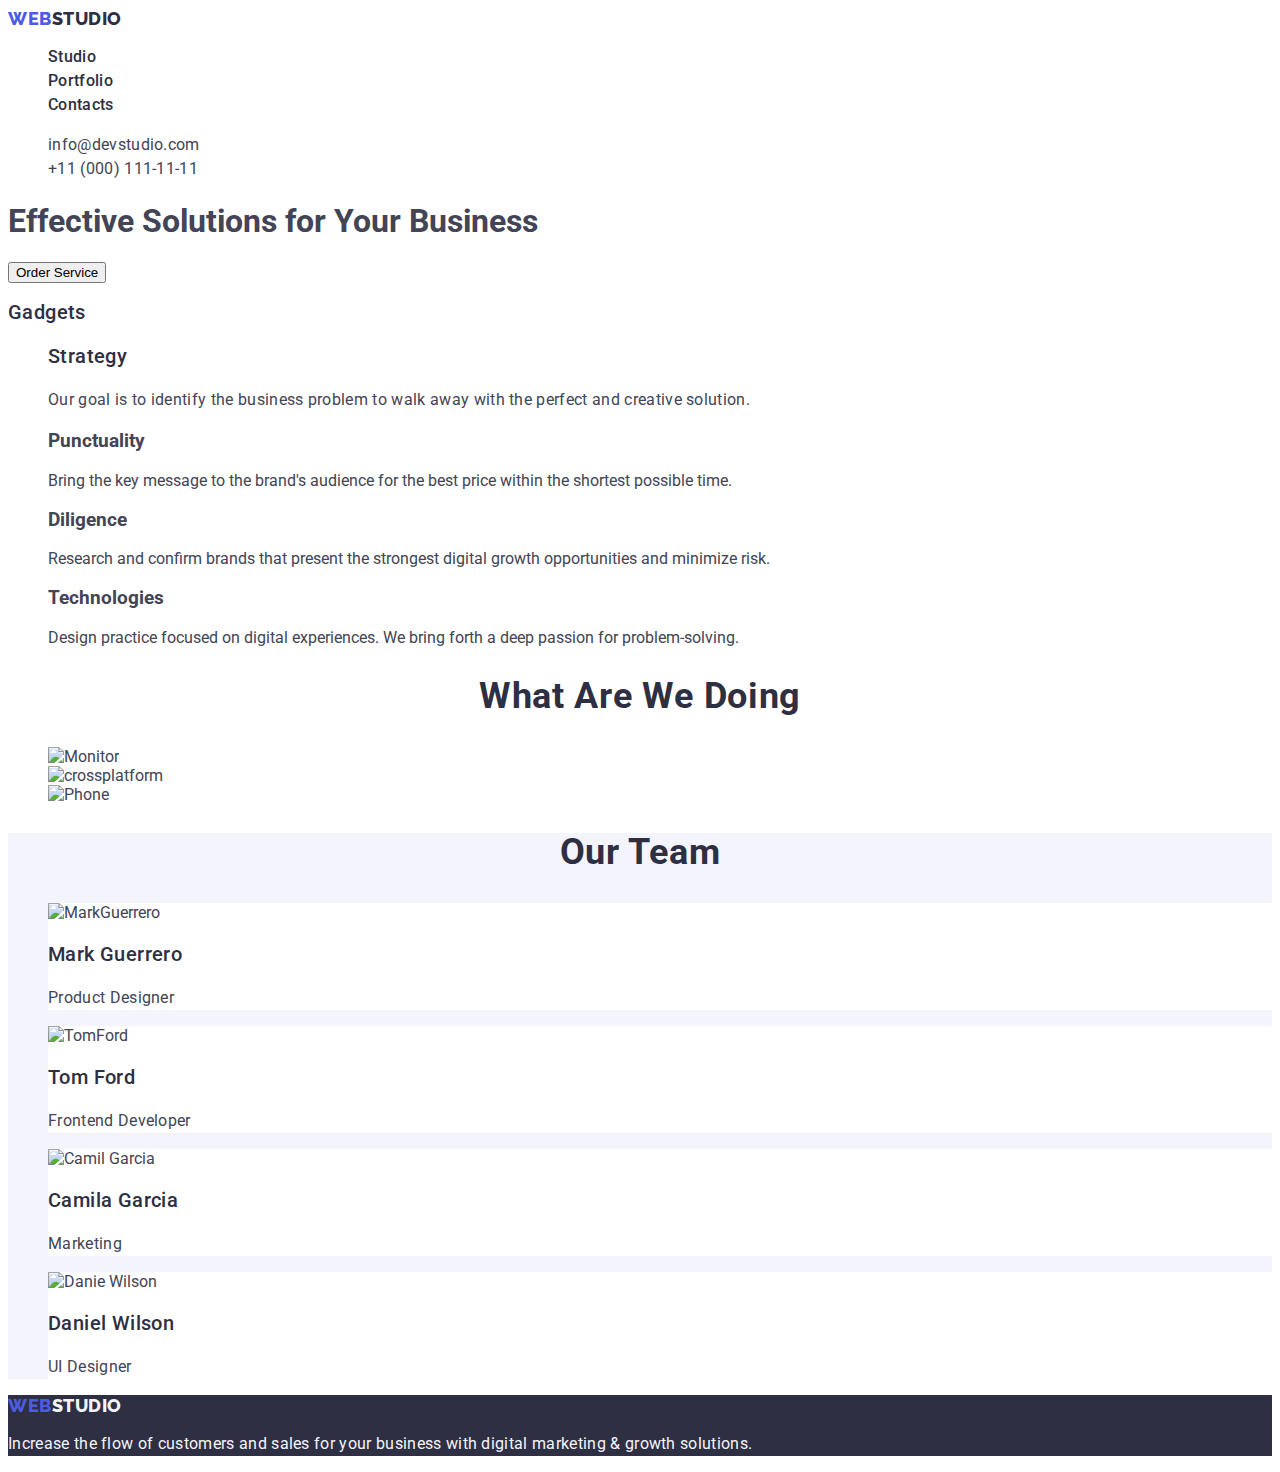
==== index.html @ e6df3768 "sav" ====
<!DOCTYPE html>
<html lang="en">
  <head>
    <meta charset="UTF-8" />
    <meta name="viewport" content="width=device-width, initial-scale=1.0" />
    <link rel="stylesheet" href="css/styles.css" />
    <link rel="fonts" href="https://fonts.googleapis.com" />
    <link
      href="https://fonts.googleapis.com/css?family=Raleway"
      rel="stylesheet"
    />
    <link rel="fonts" href="https://fonts.gstatic.com" />
    <link
      href="https://fonts.googleapis.com/css?family=Roboto"
      rel="stylesheet"
    />
    <title>goit-homework-01</title>
  </head>
  <body>
    <header>
      <nav class="navigation-logo">
        <a href="./index.html" class="logo link"
          >Web<span class="inside-logo">Studio</span></a
        >
        <ul class="list">
          <li class="headerlink">
            <a href="./index.html" class="link-style link">Studio</a>
          </li>
          <li>
            <a href="./portfolio.html" class="link-style link">Portfolio</a>
          </li>
          <li>
            <a href="" class="link-style link">Contacts</a>
          </li>
        </ul>
      </nav>
      <address class="address">
        <ul class="list">
          <li>
            <a href="mailto:info@devstudio.com" class="contact-color link"
              >info@devstudio.com</a
            >
          </li>
          <li>
            <a href="tel:+110001111111" class="contact-color link"
              >+11 (000) 111-11-11</a
            >
          </li>
        </ul>
      </address>
    </header>
    <!-- Main -->
    <main>
      <!-- Section 1  -->
      <section class="fsection-backgroundcolor">
        <h1 class="firstsection-text">Effective Solutions for Your Business</h1>
        <button type="button" class="firstsection-button">Order Service</button>
      </section>
      <!-- Section 2 -->
      <section class="list">
        <h2 class="second-head">Gadgets</h2>
        <ul class="list">
          <li>
            <h3 class="second-header">Strategy</h3>
            <p class="second-text">
              Our goal is to identify the business problem to walk away with the
              perfect and creative solution.
            </p>
          </li>
          <li>
            <h3 class="section2-header">Punctuality</h3>
            <p class="section2-text">
              Bring the key message to the brand's audience for the best price
              within the shortest possible time.
            </p>
          </li>
          <li>
            <h3 class="section2-header">Diligence</h3>
            <p class="section2-text">
              Research and confirm brands that present the strongest digital
              growth opportunities and minimize risk.
            </p>
          </li>
          <li>
            <h3 class="section2-header">Technologies</h3>
            <p class="section2-text">
              Design practice focused on digital experiences. We bring forth a
              deep passion for problem-solving.
            </p>
          </li>
        </ul>
      </section>
      <!-- Section 3 -->
      <section class="section3-styles">
        <h2 class="section3-header">What are we doing</h2>
        <ul class="list">
          <li>
            <img src="./images/desktop.jpg" alt="Monitor" width="360" />
          </li>
          <li>
            <img
              src="./images/crossplatform.jpg"
              alt="crossplatform"
              width="360"
            />
          </li>
          <li>
            <img src="./images/phone.jpg" alt="Phone" width="360" />
          </li>
        </ul>
      </section>
      <!-- Section 4 -->
      <section class="section4-bgcolor">
        <h2 class="section4-header">Our Team</h2>
        <ul class="list">
          <li class="section4-imagebgcolor">
            <img
              src="./images/MarkGuerrero.jpg"
              alt="MarkGuerrero"
              width="264"
            />
            <h3 class="section4-nameofemployee">Mark Guerrero</h3>
            <p class="section4-subtext">Product Designer</p>
          </li>
          <li class="section4-imagebgcolor">
            <img src="./images/TomFord.jpg" alt="TomFord" width="264" />
            <h3 class="section4-nameofemployee">Tom Ford</h3>
            <p class="section4-subtext">Frontend Developer</p>
          </li>
          <li class="section4-imagebgcolor">
            <img
              src="./images/CamilaGarcia.jpg"
              alt="Camil Garcia"
              width="264"
            />
            <h3 class="section4-nameofemployee">Camila Garcia</h3>
            <p class="section4-subtext">Marketing</p>
          </li>
          <li class="section4-imagebgcolor">
            <img
              src="./images/DanielWilson.jpg"
              alt="Danie Wilson"
              width="264"
            />
            <h3 class="section4-nameofemployee">Daniel Wilson</h3>
            <p class="section4-subtext">UI Designer</p>
          </li>
        </ul>
      </section>
    </main>
    <!-- Footer -->
    <footer class="footer-bgcolor">
      <a href="./index.html" class="logo link"
        >Web<span class="footerinside-logo">Studio</span></a
      >
      <p class="footer-pharagraph">
        Increase the flow of customers and sales for your business with digital
        marketing & growth solutions.
      </p>
    </footer>
  </body>
</html>
---- css/styles.css ----
:root {
  --bodytag-color: #434455;
  --background-color: #ffffff;
}

body {
  background-color: var(--background-color);
  color: var(--bodytag-color);
  font-family: "Roboto", sans-serif;
}
/* Header */
.link-style:hover {
  color: #404bbf;
}
.link-style:focus {
  color: #404bbf;
}
.logo {
  font-family: "Raleway", sans-serif;
  font-weight: 800;
  font-size: 18px;
  line-height: 1.17;
  letter-spacing: 0.03em;
  text-transform: uppercase;
  color: #4d5ae5;
}

.inside-logo {
  color: #2e2f42;
}

.link-style {
  font-weight: 500;
  line-height: 1.5;
  letter-spacing: 0.02em;
  color: #2e2f42;
}

.list {
  list-style: none;
}

.link {
  text-decoration: none;
}

.address {
  font-style: normal;
  line-height: 1.5;
  letter-spacing: 0.02em;
}

.contact-color {
  color: #434455;
}
.contact-color:hover {
  color: #404bbf;
}
.contact-color:focus {
  color: #404bbf;
}
.contact-color:active {
  color: #404bbf;
}

/* Sectsecond
.fsection-backgroundcolor{
  background-color: #2e2f42;
}
.firstsection-text {
  font-size: 56px;
  line-height: 1.07;
  text-align: center;
  letter-spacing: 0.02em;
  color: #ffffff;
}

.firstsection-button {
  background-color: #4d5ae5;
  font-family: "Roboto", sans-serif;
  font-weight: 500;
  font-size: 16px;
  line-height: 1.5;
  letter-spacing: 0.04em;
  color: #ffffff;
  cursor: pointer;
}

.firstsection-button:hover {
  background-color: #404bbf;
}
.firstsection-button:focus {
  background-color: #404bbf;
}

/* Section 2 */
.second-head {
  font-weight: 500;
  font-size: 20px;
  line-height: 1.2;
  letter-spacing: 0.02em;
  color: #2e2f42;
}

.second-header {
  font-weight: 500;
  font-size: 20px;
  line-height: 1.2;
  letter-spacing: 0.02em;
  color: #2e2f42;
}
.second-text {
  font-size: 16px;
  line-height: 1.5;
  letter-spacing: 0.02em;
  color: #434455;
}
/* Section 3 */
.section3-header {
  font-size: 36px;
  line-height: 1.11;
  text-align: center;
  letter-spacing: 0.02em;
  text-transform: capitalize;
  color: #2e2f42;
}

/* Section 4 */
.section4-bgcolor {
  background-color: #f4f4fd;
}
.section4-imagebgcolor {
  background-color: #ffffff;
}
.section4-header {
  font-size: 36px;
  line-height: 1.11;
  text-align: center;
  letter-spacing: 0.02em;
  text-transform: capitalize;
  color: #2e2f42;
}
.section4-nameofemployee {
  font-weight: 500;
  font-size: 20px;
  line-height: 1.2;
  letter-spacing: 0.02em;
  color: #2e2f42;
}
.section4-subtext {
  font-size: 16px;
  line-height: 1.5;
  letter-spacing: 0.02em;
  color: #434455;
}

/* Footer */
.footer-bgcolor {
  background-color: #2e2f42;
}

.footerinside-logo {
  color: #f4f4fd;
}

.footer-pharagraph {
  line-height: 1.5;
  color: #f4f4fd;
  letter-spacing: 0.02em;
}
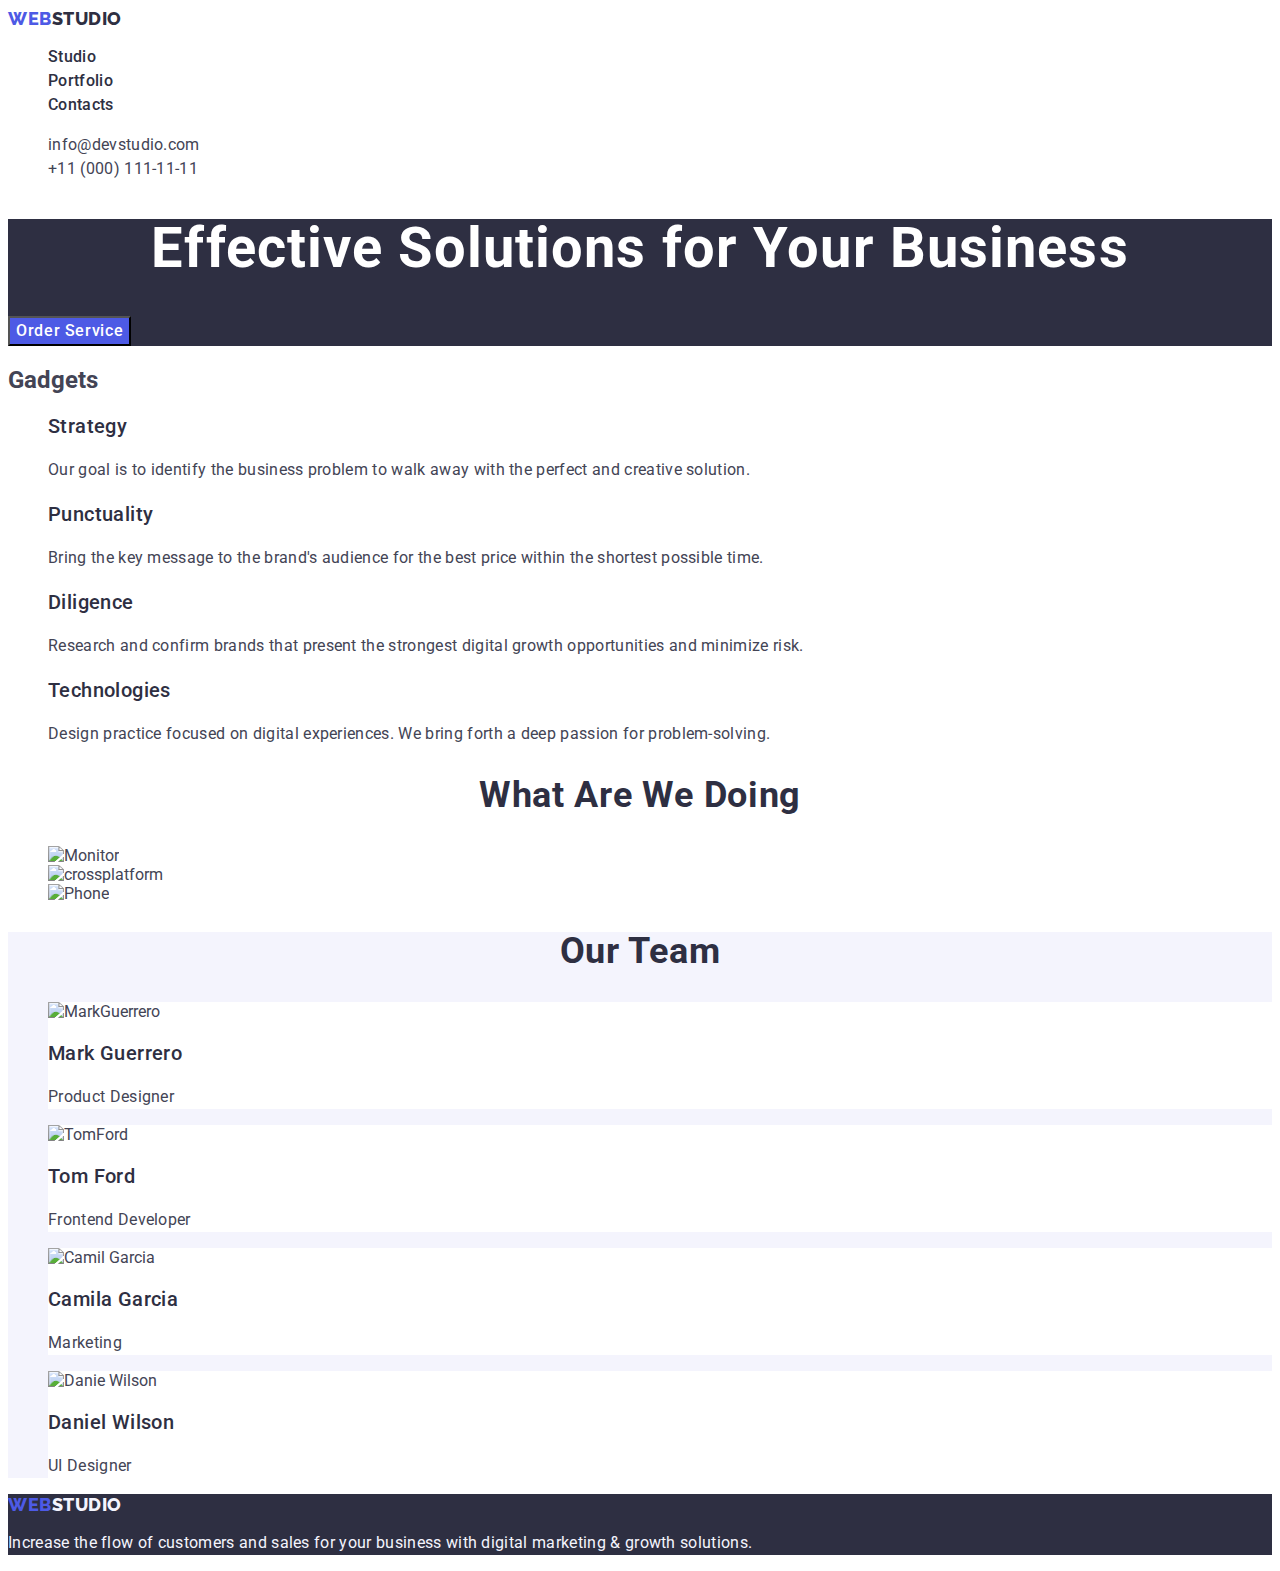
==== commit 1f506a87: "save" ====
--- a/index.html
+++ b/index.html
@@ -58,11 +58,11 @@
       </section>
       <!-- Section 2 -->
       <section class="list">
-        <h2 class="second-head">Gadgets</h2>
+        <h2 class="gadgets-head">Gadgets</h2>
         <ul class="list">
           <li>
-            <h3 class="second-header">Strategy</h3>
-            <p class="second-text">
+            <h3 class="section2-header">Strategy</h3>
+            <p class="section2-text">
               Our goal is to identify the business problem to walk away with the
               perfect and creative solution.
             </p>
--- a/css/styles.css
+++ b/css/styles.css
@@ -63,8 +63,8 @@
   color: #404bbf;
 }
 
-/* Sectsecond
-.fsection-backgroundcolor{
+/* Section 1 */
+.fsection-backgroundcolor {
   background-color: #2e2f42;
 }
 .firstsection-text {
@@ -94,22 +94,14 @@
 }
 
 /* Section 2 */
-.second-head {
+.section2-header {
   font-weight: 500;
   font-size: 20px;
   line-height: 1.2;
   letter-spacing: 0.02em;
   color: #2e2f42;
 }
-
-.second-header {
-  font-weight: 500;
-  font-size: 20px;
-  line-height: 1.2;
-  letter-spacing: 0.02em;
-  color: #2e2f42;
-}
-.second-text {
+.section2-text {
   font-size: 16px;
   line-height: 1.5;
   letter-spacing: 0.02em;
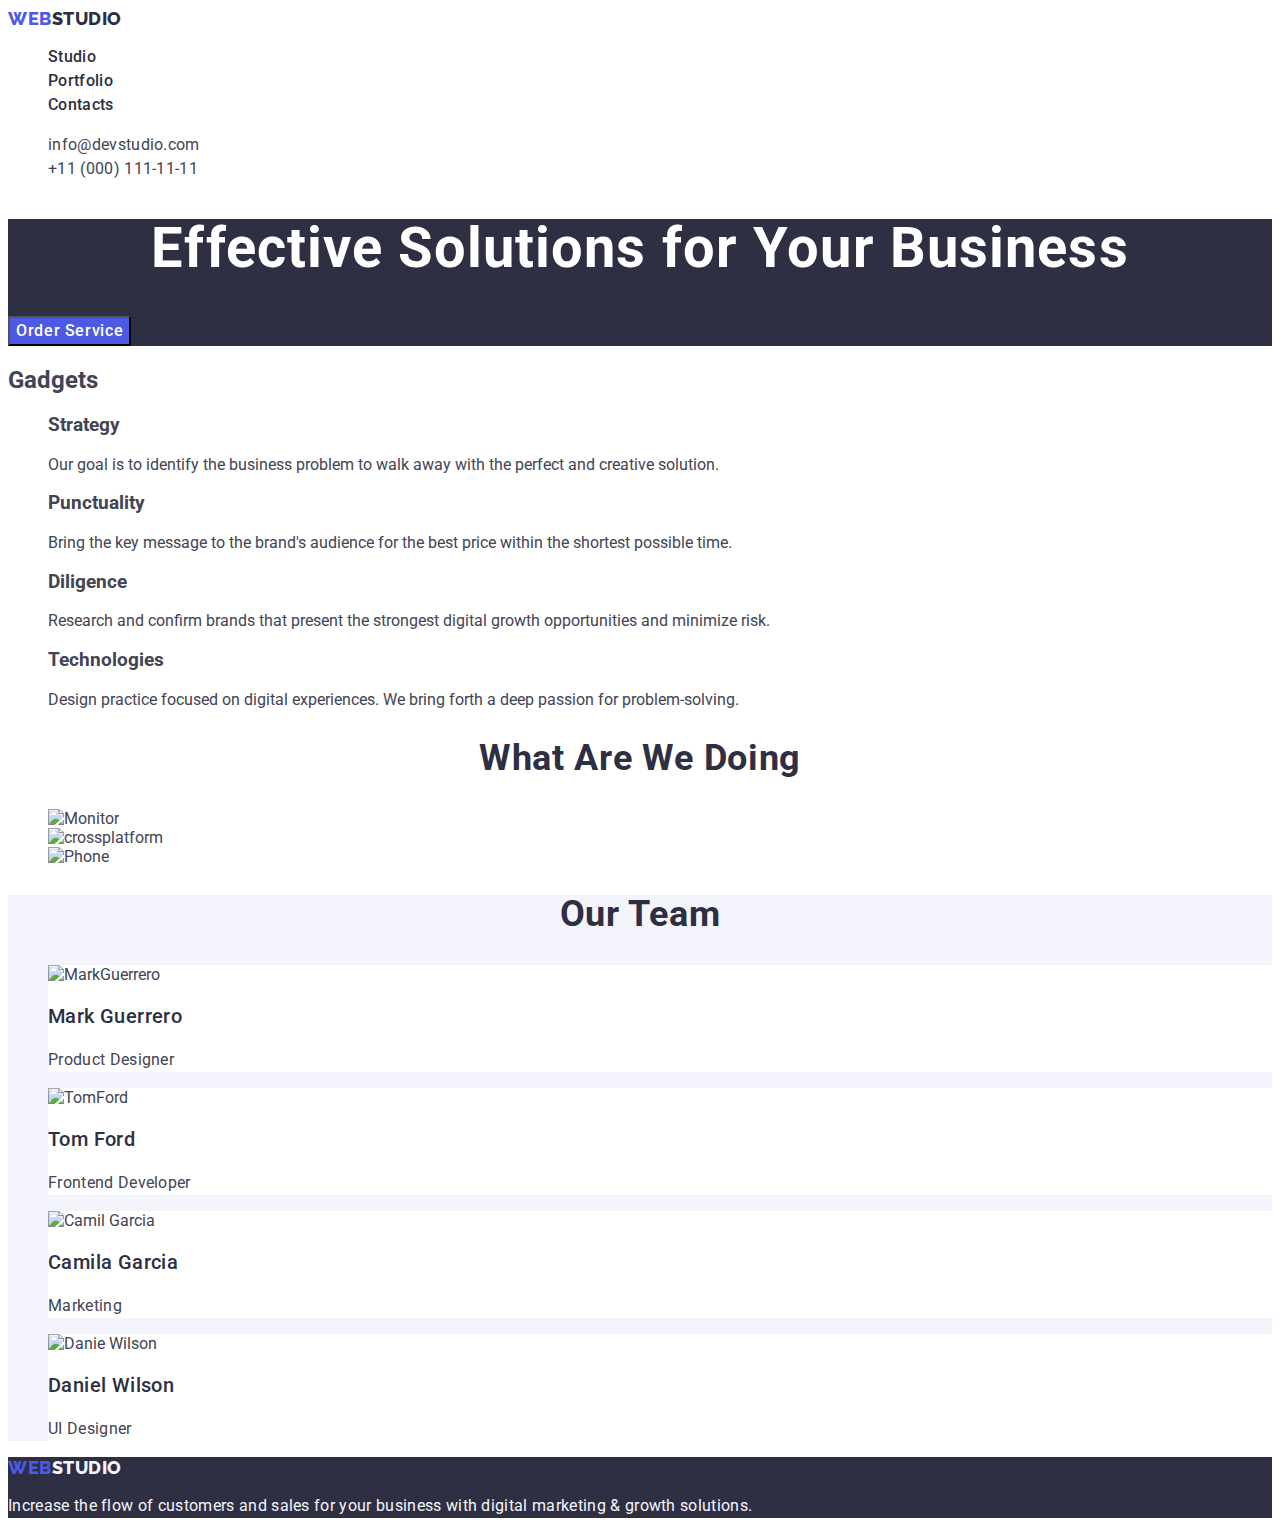
==== commit 034edd58: "Update" ====
--- a/index.html
+++ b/index.html
@@ -58,32 +58,32 @@
       </section>
       <!-- Section 2 -->
       <section class="list">
-        <h2 class="gadgets-head">Gadgets</h2>
+        <h2 class="section_two-head">Gadgets</h2>
         <ul class="list">
           <li>
-            <h3 class="section2-header">Strategy</h3>
-            <p class="section2-text">
+            <h3 class="section_two-header">Strategy</h3>
+            <p class="section_two-text">
               Our goal is to identify the business problem to walk away with the
               perfect and creative solution.
             </p>
           </li>
           <li>
-            <h3 class="section2-header">Punctuality</h3>
-            <p class="section2-text">
+            <h3 class="section_two-header">Punctuality</h3>
+            <p class="section_two-text">
               Bring the key message to the brand's audience for the best price
               within the shortest possible time.
             </p>
           </li>
           <li>
-            <h3 class="section2-header">Diligence</h3>
-            <p class="section2-text">
+            <h3 class="section_two-header">Diligence</h3>
+            <p class="section_two-text">
               Research and confirm brands that present the strongest digital
               growth opportunities and minimize risk.
             </p>
           </li>
           <li>
-            <h3 class="section2-header">Technologies</h3>
-            <p class="section2-text">
+            <h3 class="section_two-header">Technologies</h3>
+            <p class="section_two-text">
               Design practice focused on digital experiences. We bring forth a
               deep passion for problem-solving.
             </p>
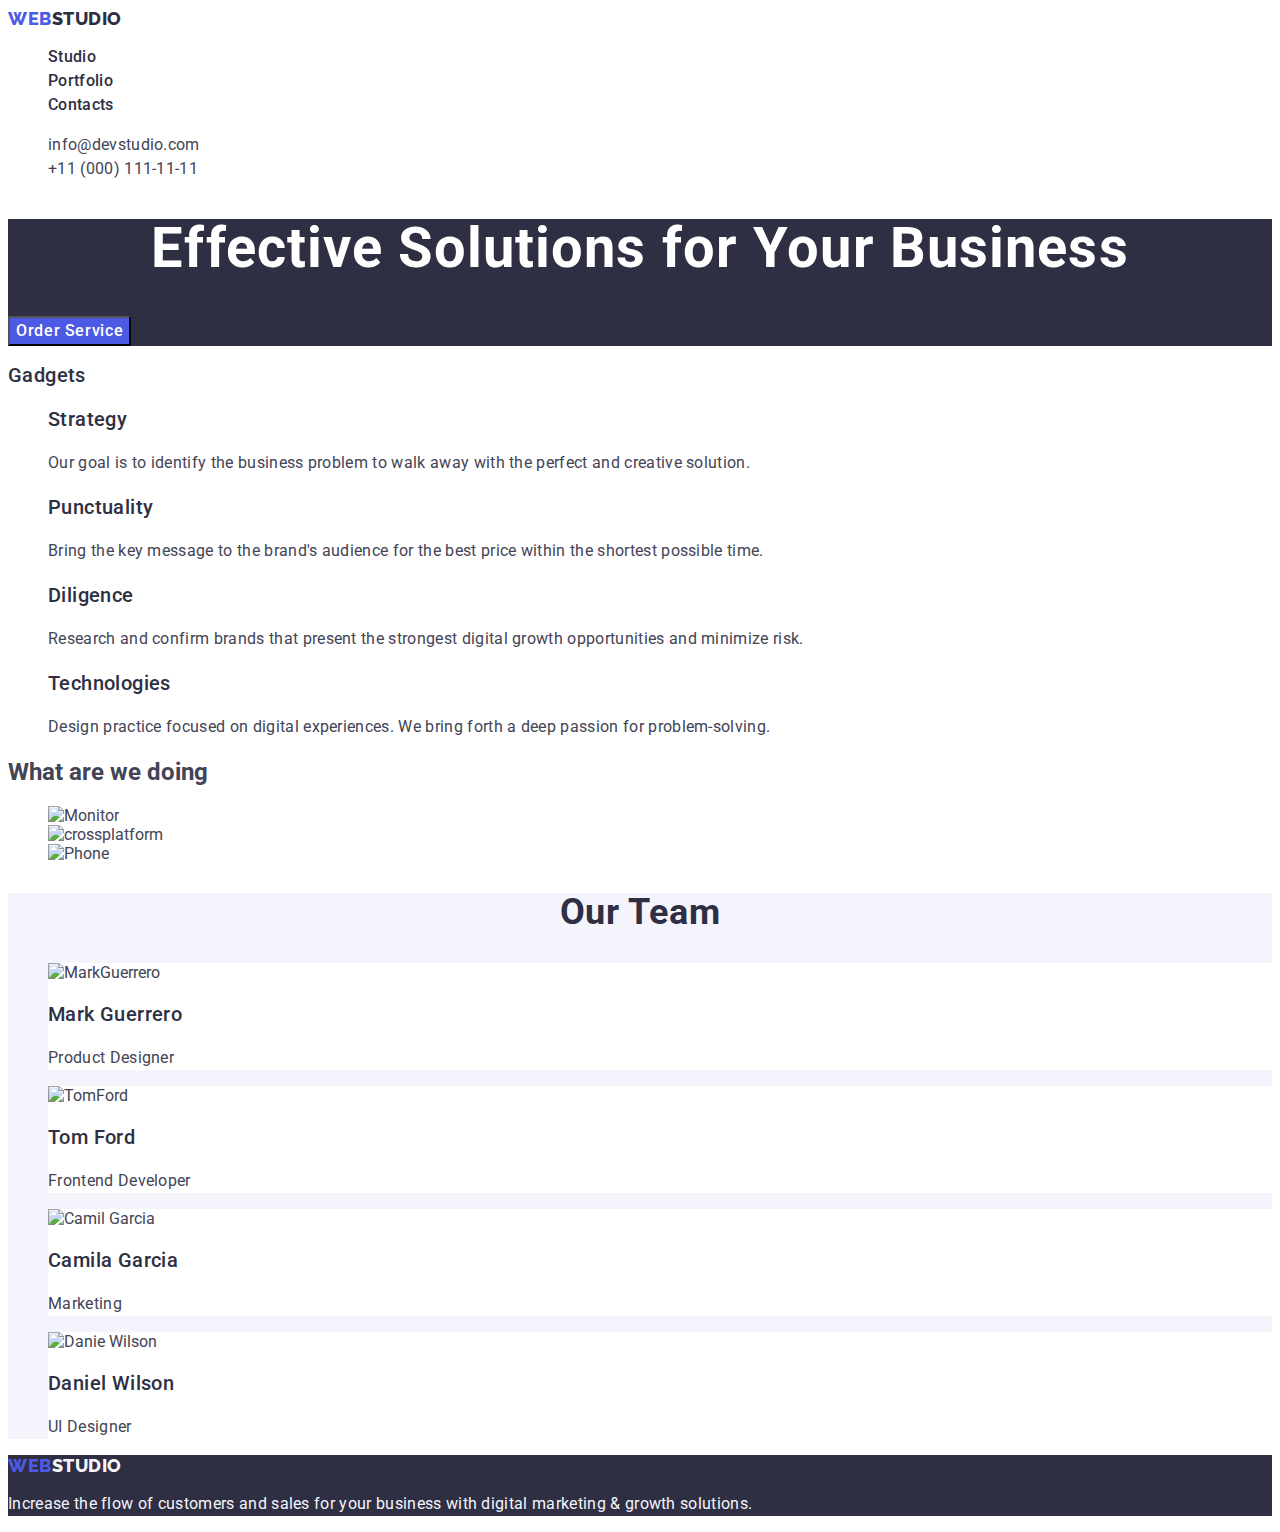
==== commit c5428dd6: "save" ====
--- a/index.html
+++ b/index.html
@@ -61,28 +61,28 @@
         <h2 class="section_two-head">Gadgets</h2>
         <ul class="list">
           <li>
-            <h3 class="section_two-header">Strategy</h3>
+            <h3 class="section_two-head">Strategy</h3>
             <p class="section_two-text">
               Our goal is to identify the business problem to walk away with the
               perfect and creative solution.
             </p>
           </li>
           <li>
-            <h3 class="section_two-header">Punctuality</h3>
+            <h3 class="section_two-head">Punctuality</h3>
             <p class="section_two-text">
               Bring the key message to the brand's audience for the best price
               within the shortest possible time.
             </p>
           </li>
           <li>
-            <h3 class="section_two-header">Diligence</h3>
+            <h3 class="section_two-head">Diligence</h3>
             <p class="section_two-text">
               Research and confirm brands that present the strongest digital
               growth opportunities and minimize risk.
             </p>
           </li>
           <li>
-            <h3 class="section_two-header">Technologies</h3>
+            <h3 class="section_two-head">Technologies</h3>
             <p class="section_two-text">
               Design practice focused on digital experiences. We bring forth a
               deep passion for problem-solving.
@@ -91,7 +91,7 @@
         </ul>
       </section>
       <!-- Section 3 -->
-      <section class="section3-styles">
+      <section class="section_three-styles">
         <h2 class="section3-header">What are we doing</h2>
         <ul class="list">
           <li>
--- a/css/styles.css
+++ b/css/styles.css
@@ -94,21 +94,21 @@
 }
 
 /* Section 2 */
-.section2-header {
+.section_two-head {
   font-weight: 500;
   font-size: 20px;
   line-height: 1.2;
   letter-spacing: 0.02em;
   color: #2e2f42;
 }
-.section2-text {
+.section_two-text {
   font-size: 16px;
   line-height: 1.5;
   letter-spacing: 0.02em;
   color: #434455;
 }
 /* Section 3 */
-.section3-header {
+.section_three-header {
   font-size: 36px;
   line-height: 1.11;
   text-align: center;
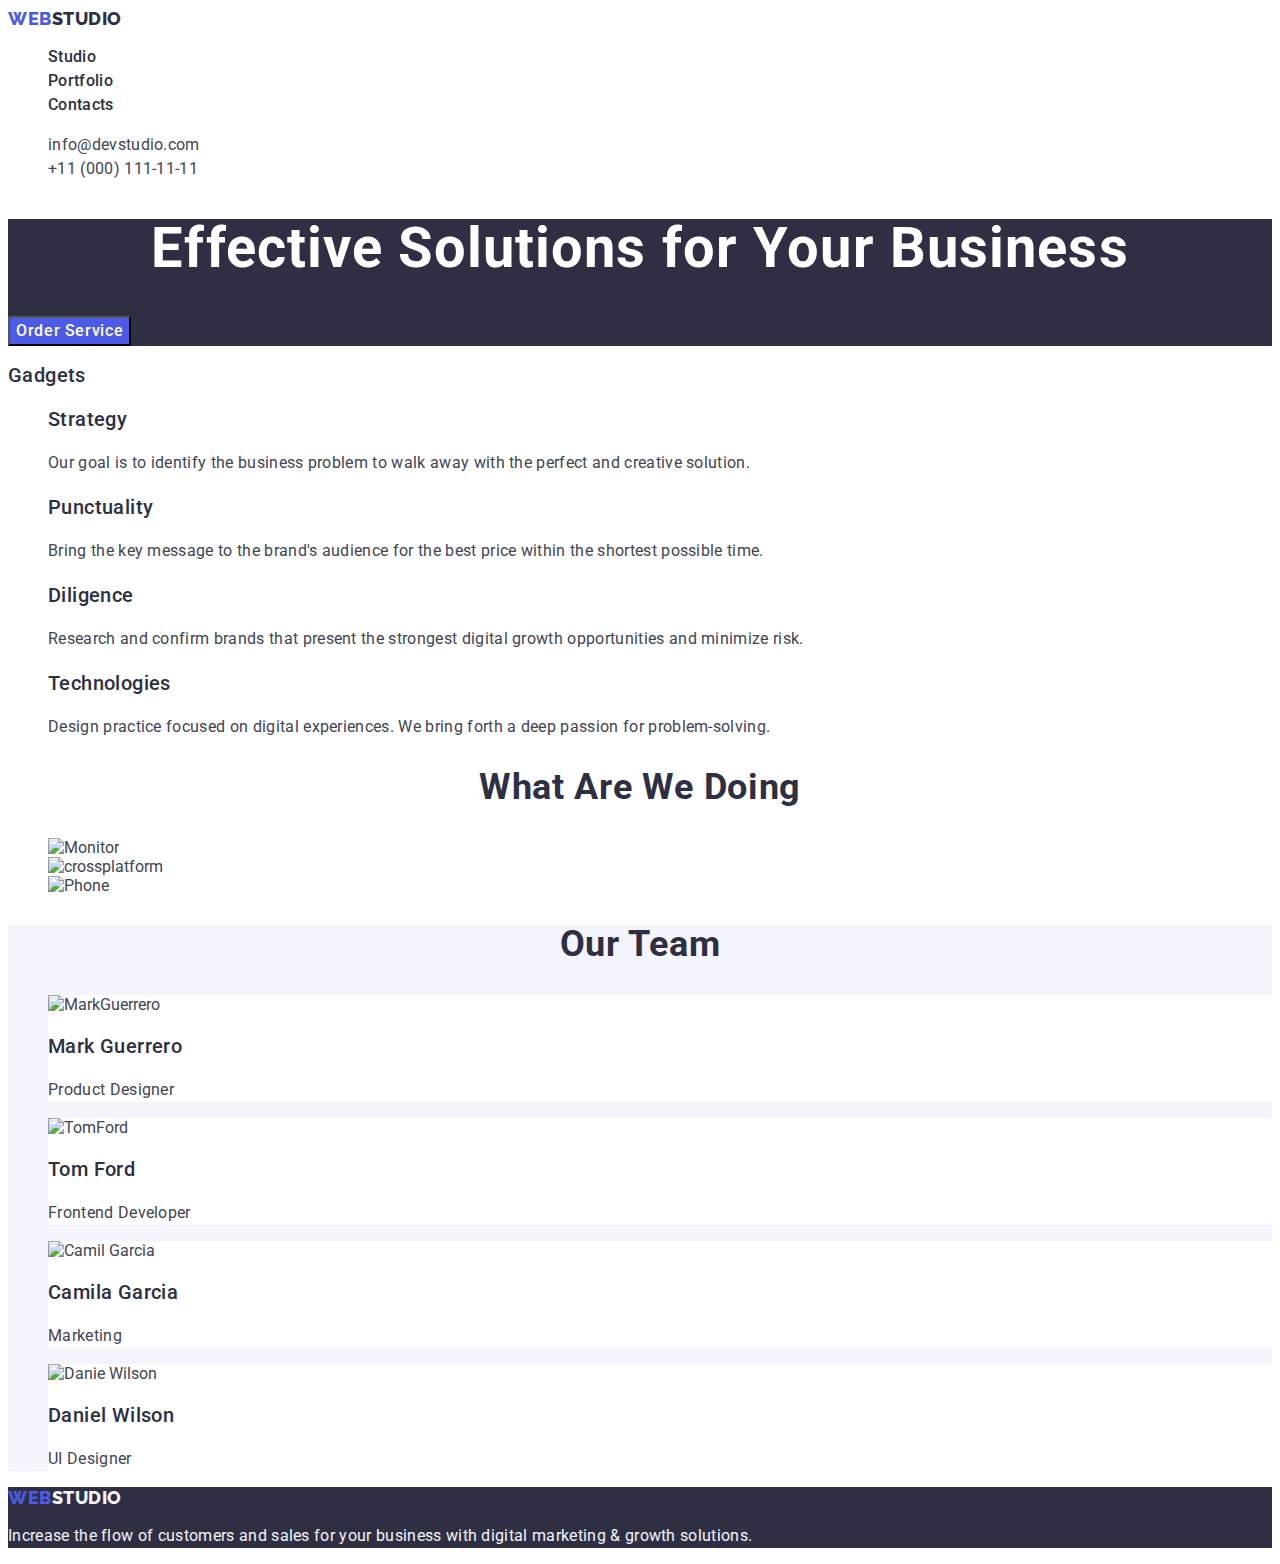
==== commit 21731012: "save" ====
--- a/index.html
+++ b/index.html
@@ -92,7 +92,7 @@
       </section>
       <!-- Section 3 -->
       <section class="section_three-styles">
-        <h2 class="section3-header">What are we doing</h2>
+        <h2 class="sec-header">What are we doing</h2>
         <ul class="list">
           <li>
             <img src="./images/desktop.jpg" alt="Monitor" width="360" />
@@ -110,40 +110,40 @@
         </ul>
       </section>
       <!-- Section 4 -->
-      <section class="section4-bgcolor">
-        <h2 class="section4-header">Our Team</h2>
+      <section class="sec-bgcolor">
+        <h2 class="sec-header">Our Team</h2>
         <ul class="list">
-          <li class="section4-imagebgcolor">
+          <li class="sec-imagebgcolor">
             <img
               src="./images/MarkGuerrero.jpg"
               alt="MarkGuerrero"
               width="264"
             />
-            <h3 class="section4-nameofemployee">Mark Guerrero</h3>
-            <p class="section4-subtext">Product Designer</p>
+            <h3 class="sec-nameofemployee">Mark Guerrero</h3>
+            <p class="sec-subtext">Product Designer</p>
           </li>
-          <li class="section4-imagebgcolor">
+          <li class="sec-imagebgcolor">
             <img src="./images/TomFord.jpg" alt="TomFord" width="264" />
-            <h3 class="section4-nameofemployee">Tom Ford</h3>
-            <p class="section4-subtext">Frontend Developer</p>
+            <h3 class="sec-nameofemployee">Tom Ford</h3>
+            <p class="sec-subtext">Frontend Developer</p>
           </li>
-          <li class="section4-imagebgcolor">
+          <li class="sec-imagebgcolor">
             <img
               src="./images/CamilaGarcia.jpg"
               alt="Camil Garcia"
               width="264"
             />
-            <h3 class="section4-nameofemployee">Camila Garcia</h3>
-            <p class="section4-subtext">Marketing</p>
+            <h3 class="sec-nameofemployee">Camila Garcia</h3>
+            <p class="sec-subtext">Marketing</p>
           </li>
-          <li class="section4-imagebgcolor">
+          <li class="sec-imagebgcolor">
             <img
               src="./images/DanielWilson.jpg"
               alt="Danie Wilson"
               width="264"
             />
-            <h3 class="section4-nameofemployee">Daniel Wilson</h3>
-            <p class="section4-subtext">UI Designer</p>
+            <h3 class="sec-nameofemployee">Daniel Wilson</h3>
+            <p class="sec-subtext">UI Designer</p>
           </li>
         </ul>
       </section>
--- a/css/styles.css
+++ b/css/styles.css
@@ -108,7 +108,7 @@
   color: #434455;
 }
 /* Section 3 */
-.section_three-header {
+.sec-header {
   font-size: 36px;
   line-height: 1.11;
   text-align: center;
@@ -118,13 +118,13 @@
 }
 
 /* Section 4 */
-.section4-bgcolor {
+.sec-bgcolor {
   background-color: #f4f4fd;
 }
-.section4-imagebgcolor {
+.sec-imagebgcolor {
   background-color: #ffffff;
 }
-.section4-header {
+.sec-header {
   font-size: 36px;
   line-height: 1.11;
   text-align: center;
@@ -132,14 +132,14 @@
   text-transform: capitalize;
   color: #2e2f42;
 }
-.section4-nameofemployee {
+.sec-nameofemployee {
   font-weight: 500;
   font-size: 20px;
   line-height: 1.2;
   letter-spacing: 0.02em;
   color: #2e2f42;
 }
-.section4-subtext {
+.sec-subtext {
   font-size: 16px;
   line-height: 1.5;
   letter-spacing: 0.02em;
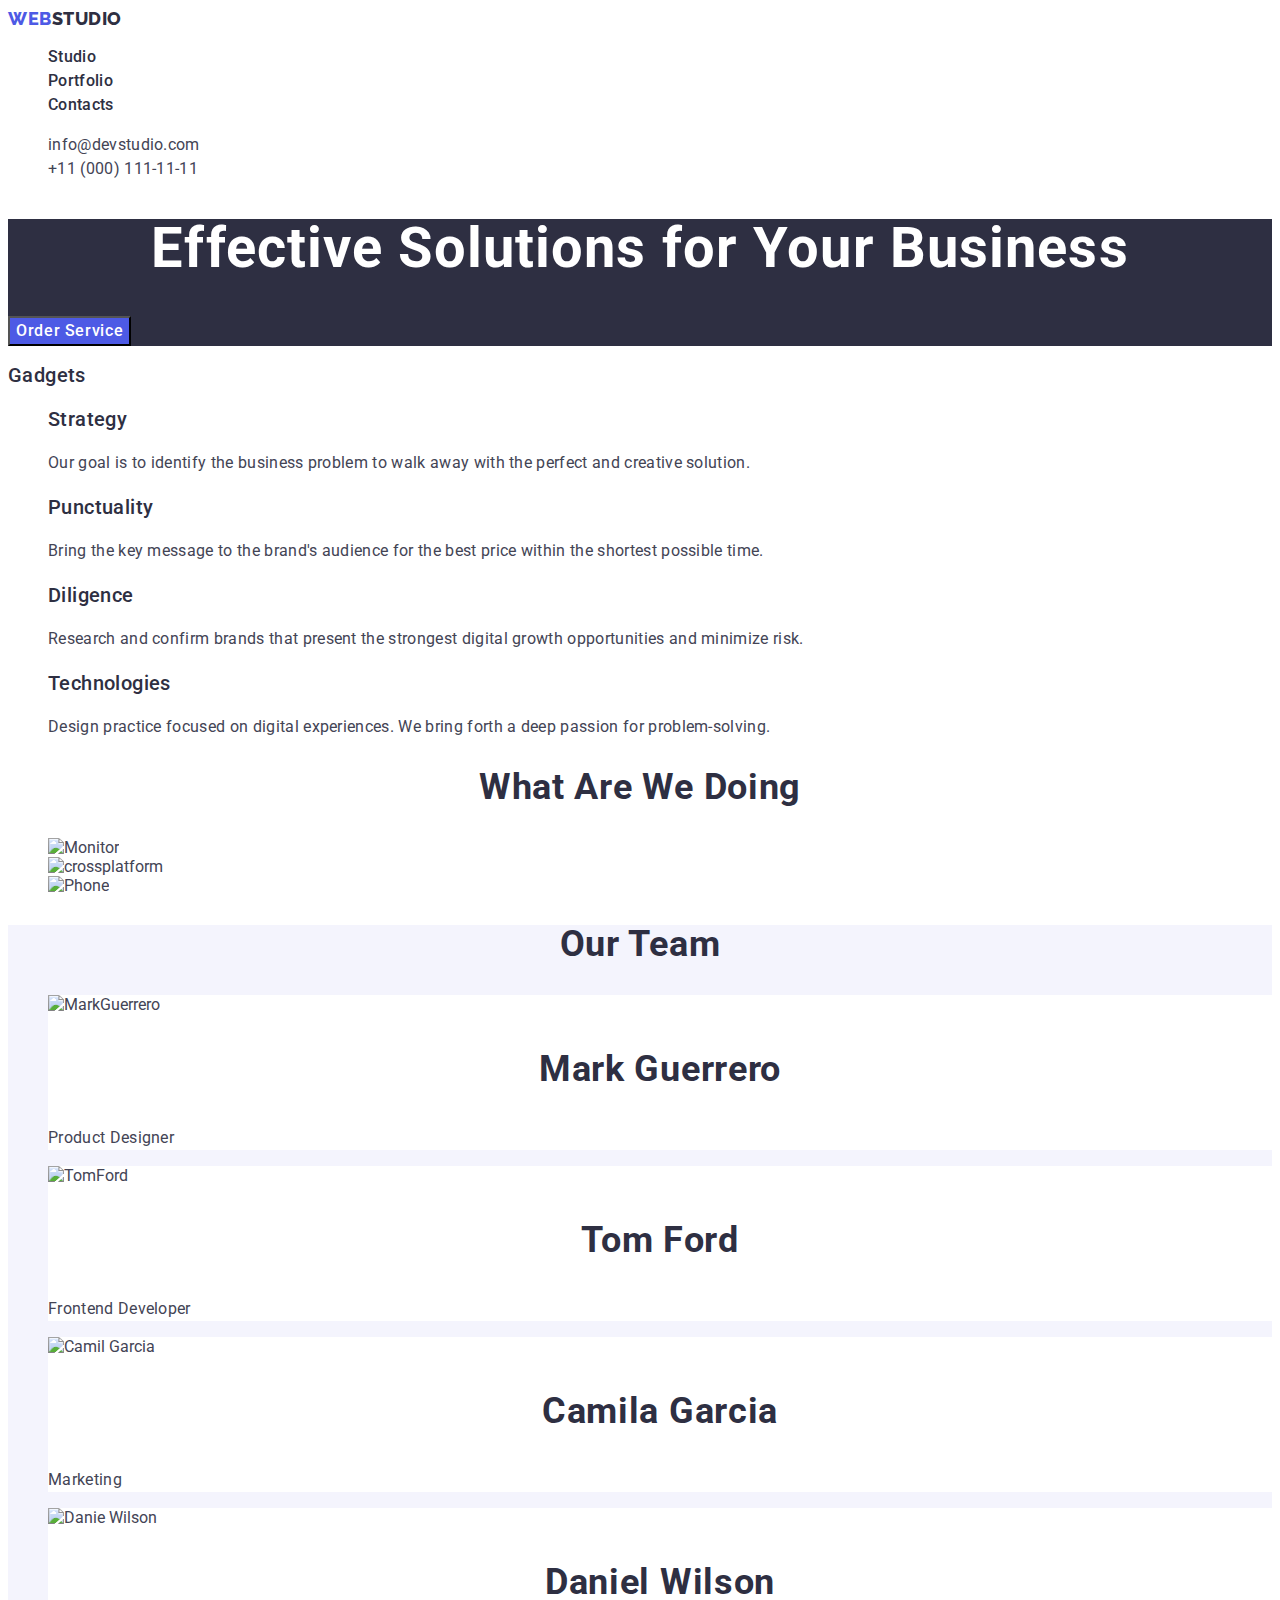
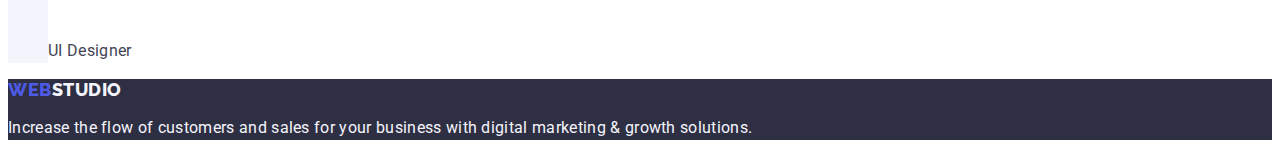
==== commit 4cc4926e: "save" ====
--- a/index.html
+++ b/index.html
@@ -14,7 +14,7 @@
       href="https://fonts.googleapis.com/css?family=Roboto"
       rel="stylesheet"
     />
-    <title>goit-homework-01</title>
+    <title>Main</title>
   </head>
   <body>
     <header>
@@ -119,12 +119,12 @@
               alt="MarkGuerrero"
               width="264"
             />
-            <h3 class="sec-nameofemployee">Mark Guerrero</h3>
+            <h3 class="sec-header">Mark Guerrero</h3>
             <p class="sec-subtext">Product Designer</p>
           </li>
           <li class="sec-imagebgcolor">
             <img src="./images/TomFord.jpg" alt="TomFord" width="264" />
-            <h3 class="sec-nameofemployee">Tom Ford</h3>
+            <h3 class="sec-header">Tom Ford</h3>
             <p class="sec-subtext">Frontend Developer</p>
           </li>
           <li class="sec-imagebgcolor">
@@ -133,7 +133,7 @@
               alt="Camil Garcia"
               width="264"
             />
-            <h3 class="sec-nameofemployee">Camila Garcia</h3>
+            <h3 class="sec-header">Camila Garcia</h3>
             <p class="sec-subtext">Marketing</p>
           </li>
           <li class="sec-imagebgcolor">
@@ -142,7 +142,7 @@
               alt="Danie Wilson"
               width="264"
             />
-            <h3 class="sec-nameofemployee">Daniel Wilson</h3>
+            <h3 class="sec-header">Daniel Wilson</h3>
             <p class="sec-subtext">UI Designer</p>
           </li>
         </ul>
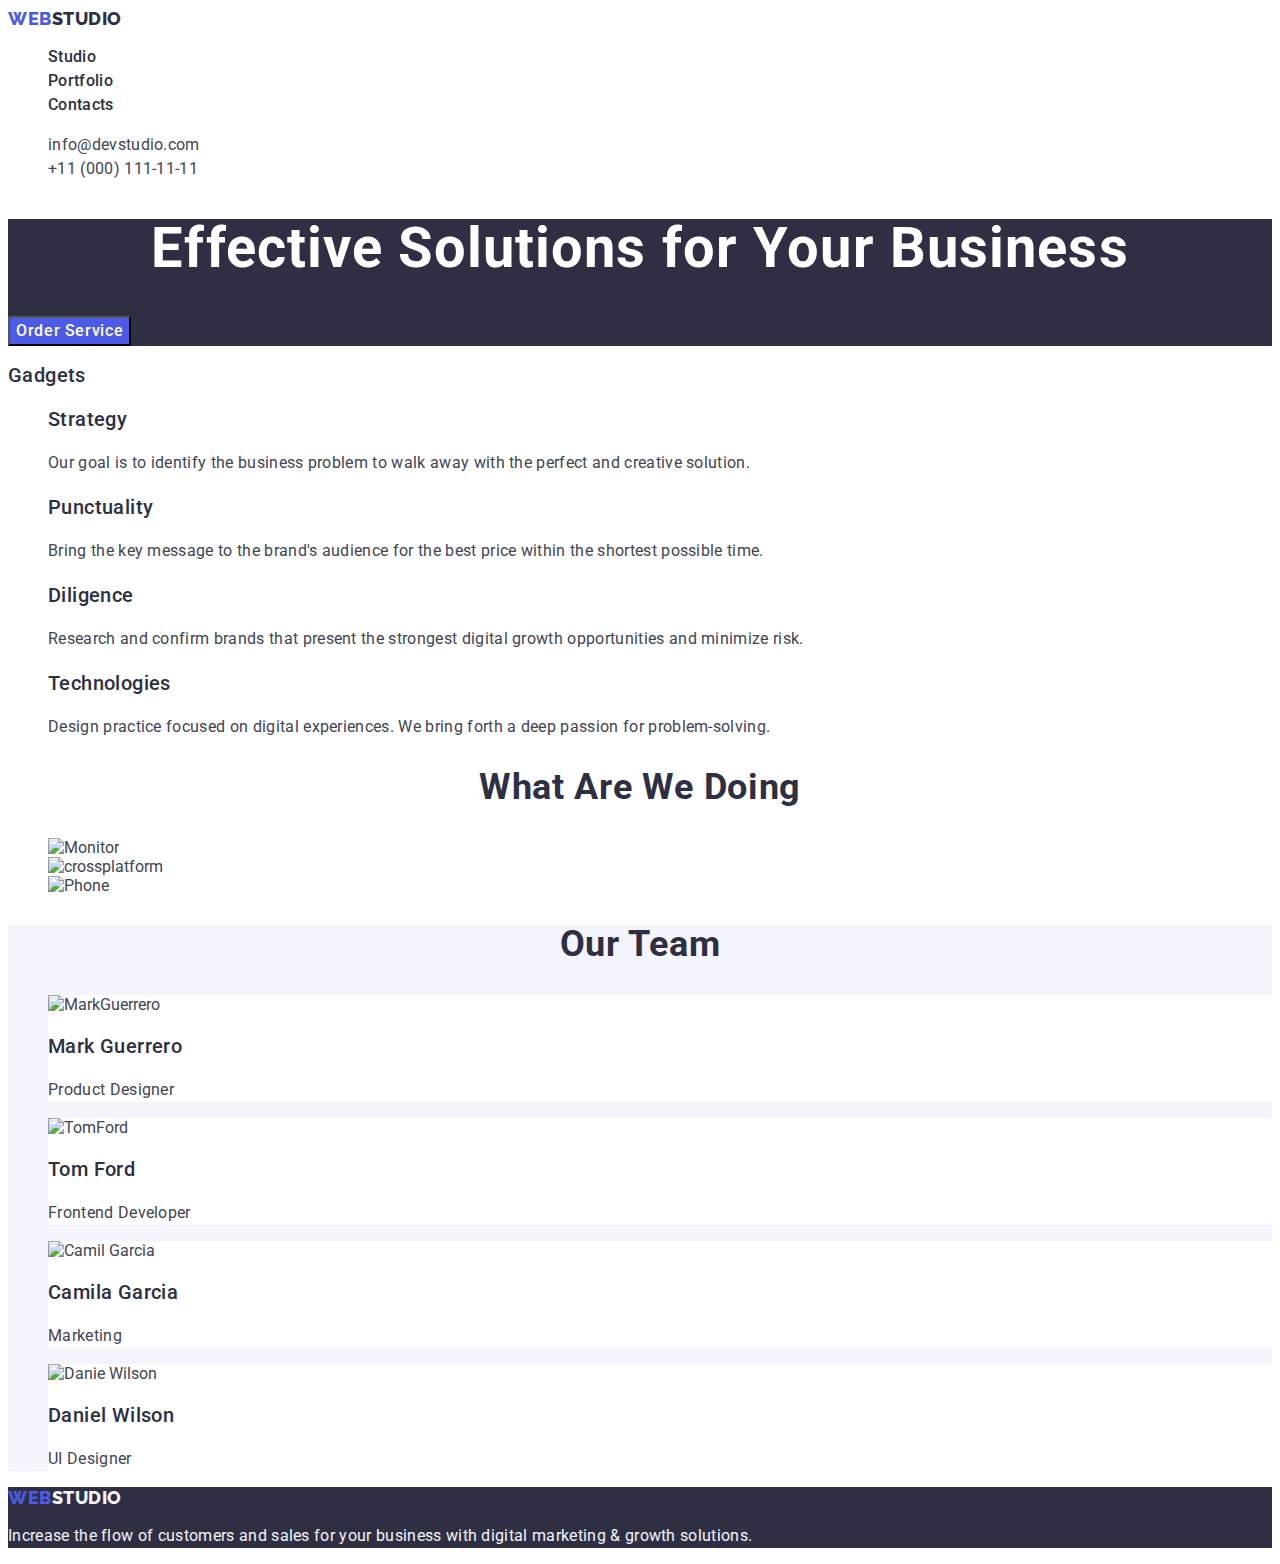
==== commit 0d666d43: "save" ====
--- a/index.html
+++ b/index.html
@@ -119,12 +119,12 @@
               alt="MarkGuerrero"
               width="264"
             />
-            <h3 class="sec-header">Mark Guerrero</h3>
+            <h3 class="section_two-head">Mark Guerrero</h3>
             <p class="sec-subtext">Product Designer</p>
           </li>
           <li class="sec-imagebgcolor">
             <img src="./images/TomFord.jpg" alt="TomFord" width="264" />
-            <h3 class="sec-header">Tom Ford</h3>
+            <h3 class="section_two-head">Tom Ford</h3>
             <p class="sec-subtext">Frontend Developer</p>
           </li>
           <li class="sec-imagebgcolor">
@@ -133,7 +133,7 @@
               alt="Camil Garcia"
               width="264"
             />
-            <h3 class="sec-header">Camila Garcia</h3>
+            <h3 class="section_two-head">Camila Garcia</h3>
             <p class="sec-subtext">Marketing</p>
           </li>
           <li class="sec-imagebgcolor">
@@ -142,7 +142,7 @@
               alt="Danie Wilson"
               width="264"
             />
-            <h3 class="sec-header">Daniel Wilson</h3>
+            <h3 class="section_two-head">Daniel Wilson</h3>
             <p class="sec-subtext">UI Designer</p>
           </li>
         </ul>
